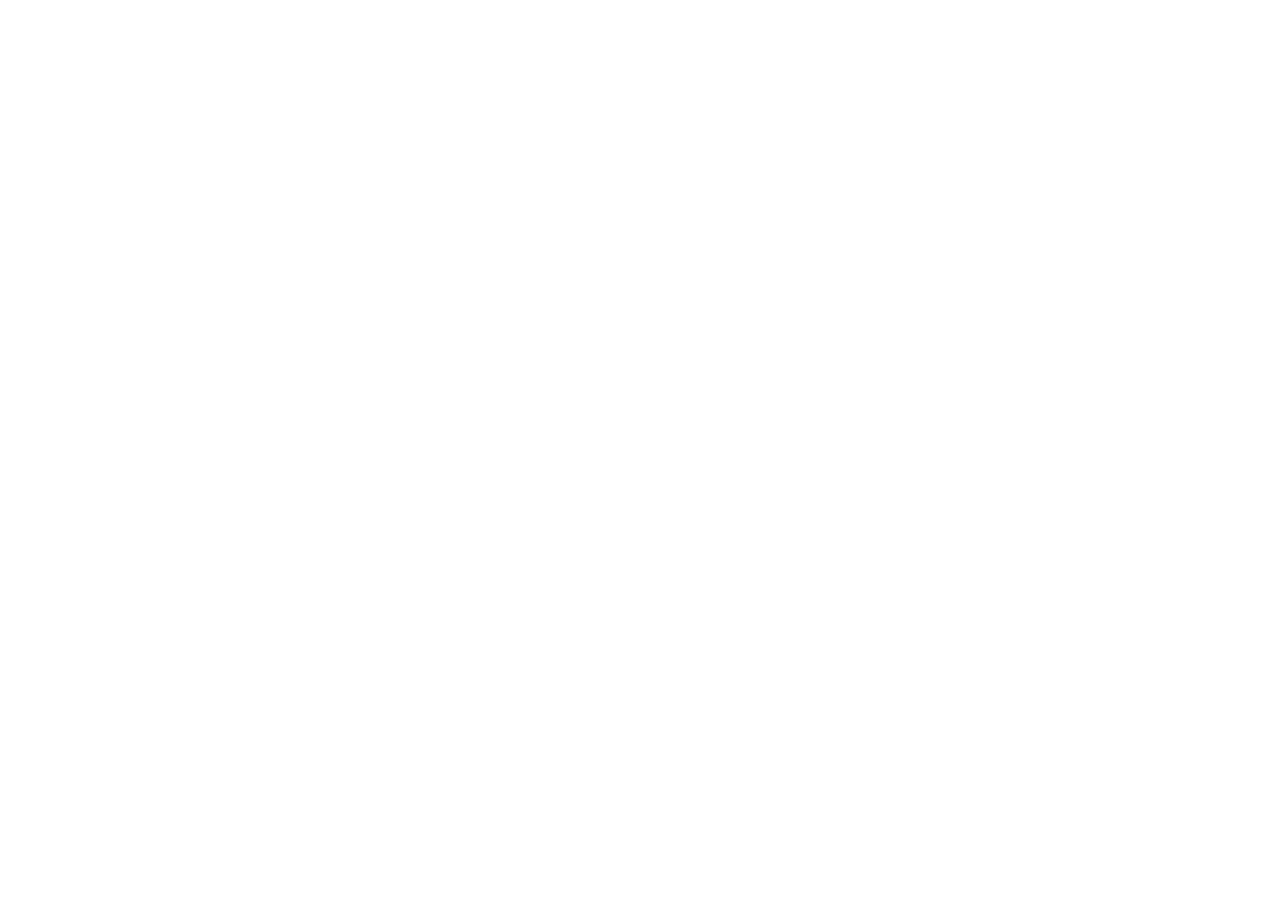
==== analytics.html @ 90006d25 "Create analytics.html" ====
<html>
  <head>
    <meta charset="utf-8" class="next-head">
    <title class="next-head">BayAreaMiner Site Analytics</title>
    <meta content="width=device-width, initial-scale=1" name="viewport" />
    <meta name="title" content="BayAreaMiner | Crypto Mining">
    <meta name="description" content="BayAreaMiner is a cryptocurrency mining company that specializes in cryptocurrency mining, educational services, and consulting. Located in San Francisco, California.">
    <meta name="keywords" content="BayAreaMiner, BayArea, Bay, Area, Miner, crypto, cryptocurrency, asic, gpu, gpumining, mining, proof of work, proof, of, work, bitcoin, ethereum, ravencoin, ergo, firo, ethereum classic, helium, blockchain, Colin, Franceschini, Colin Franceschini">
    <meta name="robots" content="index, follow">
    <meta http-equiv="Content-Type" content="text/html; charset=utf-8">
    <meta name="language" content="English">
    <meta name="author" content="Colin Franceschini">
    <meta http-equiv="cache-control" content="no-cache" />
    <meta http-equiv="Pragma" content="no-cache" />
    <meta http-equiv="Expires" content="-1" />
    <link rel="apple-touch-icon" sizes="180x180" href="./apple-touch-icon.png">
    <link rel="icon" type="image/png" sizes="32x32" href="./favicon-32x32.png">
    <link rel="icon" type="image/png" sizes="16x16" href="./favicon-16x16.png">
    <link rel="manifest" href="./site.webmanifest">
    <link rel="stylesheet" href="./index.css">
  </head>
  <body>
    <iframe width="100%" height="100%" src="https://datastudio.google.com/embed/reporting/01132828-2976-4b42-8651-0d2c373de468/page/E93C" frameborder="0" style="border:0" allowfullscreen></iframe>
  </body>
</html>
---- index.css ----
:root {
  --brand-color: black;
  --brand-color-2: black;
  --brand-gradient: linear-gradient(45deg, hsl(0deg 0% 0% / 80%) 0%, hsl(0deg 0% 0% / 80%) 100%);
  --content-padding: 40px;
  --content-width: 100%;
}

body {
  line-height: 1.6;
  margin: 0;
  overflow: hidden;
  color: hsla(0, 0%, 0%, .8);
  font-family: sans-serif;
  font-feature-settings: "kern", "liga", "clig", "calt";
  font-kerning: normal;
  font-weight: 400;
  word-wrap: break-word;
  -moz-font-feature-settings: "kern", "liga", "clig", "calt";
  -ms-font-feature-settings: "kern", "liga", "clig", "calt";
  -webkit-font-feature-settings: "kern", "liga", "clig", "calt";
}

button {
  background-color: #555;
  border: none;
  color: #fff;
  cursor: pointer;
  display: inline-block;
  font-size: 16px;
  margin: 4px 2px;
  padding: 16px 32px;
  text-align: center;
  text-decoration: none;
  transition-duration: .4s;
}

html {
  overflow: hidden;
}

.alogocontainer {
  display: flex;
  text-decoration: none;
}

.demogif {
  display: flex;
  height: 86%;
  margin-left: 1px;
  margin-top: 61px;
  width: 86%;
}

.footer {
  margin: auto;
  padding: var(--content-padding);
  position: relative;
}

.img-responsive.mobile {
  display: none;
}

.logo{
  height:64px;
  width:64px;
}

.logotext {
  align-self: center !important;
  color: #fff !important;
  margin: 0 !important;
  margin-left: 10px !important;
  text-shadow: -1px -1px 0 #000, 1px -1px 0 #000, -1px 1px 0 #000, 1px 1px 0 #000 !important;
}

.main {
  display: flex;
  flex-direction: row;
  width: 100%;
}

.miner {
  height: auto;
  max-width: 100%;
}

.section1 {
  background-image: var(--brand-gradient);
  height: 100vh;
  width: 50%;
}

.section1div {
  align-items: center;
  display: flex;
  height: 100%;
  justify-content: center;
}

.section1logocontainer {
  display: flex;
  margin: 30px 0 0 30px;
  position: absolute;
}

.section2 {
  background-color: #fff;
  display: flex;
  flex-direction: column;
  height: 100vh;
  justify-content: center;
  width: 50%;
}

.section2container {
  max-width: 500px;
}

.section2div {
  margin: auto;
  margin-bottom: 0;
  padding: var(--content-padding);
}

.section2h1 {
  color: var(--brand-color);
  font-family: -apple-system, BlinkMacSystemFont, Segoe UI, Roboto, Oxygen, Ubuntu, Cantarell, Fira Sans, Droid Sans, Helvetica Neue, sans-serif;
  font-size: clamp(1rem, 10vw, 3rem);
  font-weight: 700;
  line-height: 1.1;
  margin: 0 0 .4rem 0;
  padding: 0;
  text-rendering: optimizeLegibility;
}

.section2h2 {
  color: #000;
  font-family: -apple-system, BlinkMacSystemFont, Segoe UI, Roboto, Oxygen, Ubuntu, Cantarell, Fira Sans, Droid Sans, Helvetica Neue, sans-serif;
  font-size: clamp(1rem, 10vw, 3rem);
  font-weight: 800;
  letter-spacing: -.027rem;
  line-height: 1.1;
  margin: 0 0 1.45rem 0;
  padding: 0;
  text-align: center;
  text-rendering: optimizeLegibility;
  -moz-letter-spacing: -.027rem;
  -ms-letter-spacing: -.027rem;
  -webkit-letter-spacing: -.027rem;
}

.section2p {
  color: rgba(0, 0, 0, .6);
  text-align: center;
}

.bottomContainer{
  display: flex;
  justify-content: center;
  margin-top: 30px;
}

@media only screen and (max-device-width:800px) {
  .img-responsive {
    display: none;
  }

  .img-responsive.mobile {
    width: 55%;
    display: block;
  }
}

@media only screen and (max-width:800px) {
  .demogif {
    display: flex;
    height: 86%;
    margin-left: 1px;
    margin-top: 61px;
    width: 86%;
  }

  .main {
    flex-direction: column;
  }

  .section1 {
    max-height: 350px;
    width: 100%;
  }

  .section2 {
    padding: 0;
    text-align: center;
    width: 100%;
    z-index: 1;
  }

  .section2div {
    margin: auto;
    padding: var(--content-padding);
  }

  .section2h2 {
    font-size: 2rem;
    text-align: center;
  }
}

@media only screen and (max-width:850px) {
  .section1logocontainer {
    margin: 10px 0 0 10px;
  }
}

@media only screen and (max-width:900px) {
  .logotext {
    font-size: 2rem;
  }

  .section1logocontainer {
    margin: 10px 0 0 10px;
  }
}

@media only screen and (max-width:1125px) {
  .section1logocontainer {
    font-size: 2rem;
    margin: 20px 0 0 20px;
  }

  .section2container {
    max-width: 360px;
  }
}

@media screen and (max-width:800px) {
  html {
    overflow-y: scroll!important;
  }

  .main {
    flex-direction: column;
  }

  .section1 {
    max-height: 325px;
    width: 100%;
  }
  .miner{
    margin-top: 30px;
  }
}
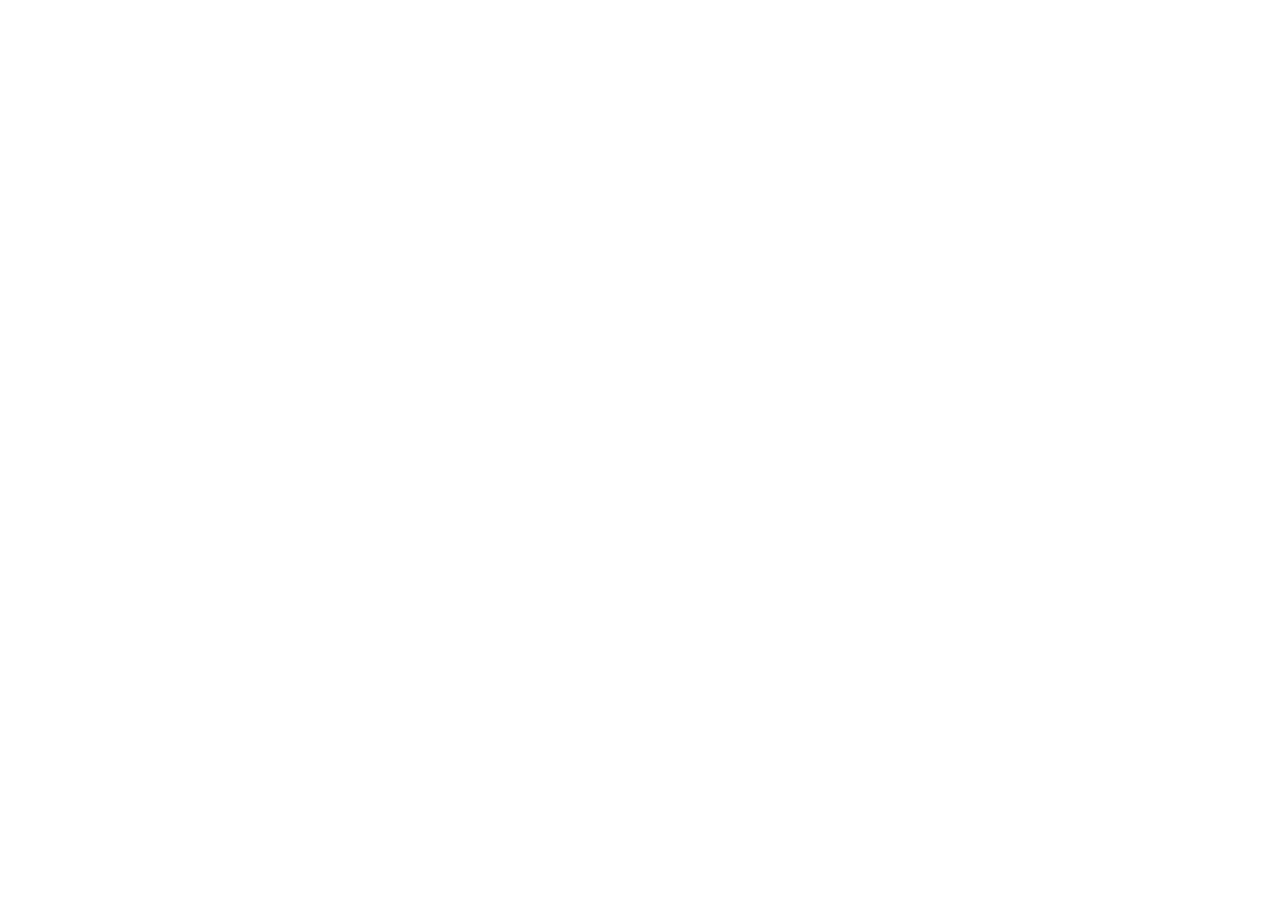
==== commit 592e60e3: "Update analytics.html" ====
--- a/analytics.html
+++ b/analytics.html
@@ -1,3 +1,4 @@
+<!doctype html>
 <html>
   <head>
     <meta charset="utf-8" class="next-head">
@@ -18,8 +19,21 @@
     <link rel="icon" type="image/png" sizes="16x16" href="./favicon-16x16.png">
     <link rel="manifest" href="./site.webmanifest">
     <link rel="stylesheet" href="./index.css">
+    <style type="text/css">
+      body, html
+      {
+          margin: 0; padding: 0; height: 100%; overflow: hidden;
+      }
+
+      #content
+      {
+          position:absolute; left: 0; right: 0; bottom: 0; top: 0px; 
+      }
+  </style>
   </head>
   <body>
-    <iframe width="100%" height="100%" src="https://datastudio.google.com/embed/reporting/01132828-2976-4b42-8651-0d2c373de468/page/E93C" frameborder="0" style="border:0" allowfullscreen></iframe>
+    <div id="content">
+      <iframe width="100%" height="100%" src="https://datastudio.google.com/embed/reporting/01132828-2976-4b42-8651-0d2c373de468/page/E93C" frameborder="0" style="border:0" allowfullscreen></iframe>
+    </div>
   </body>
 </html>